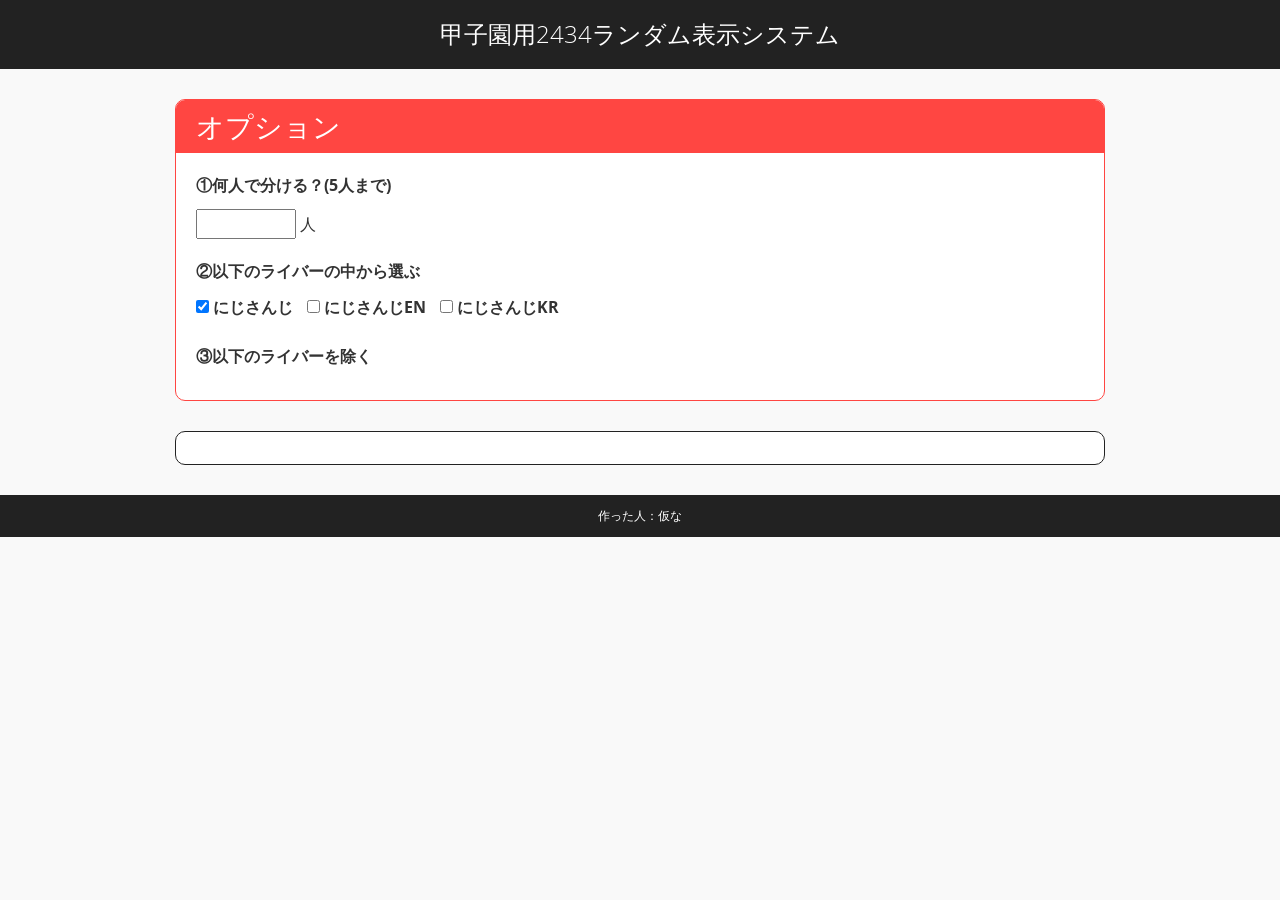
==== index.html @ 716ff3ab "json更新" ====
<!DOCTYPE html>
<html lang="ja">

<head>
    <meta charset="UTF-8">
    <meta name="description" content="">
    <meta name="viewport" content="width=device-width">
    <title>甲子園用2434ランダム表示システム</title>
    <link rel="stylesheet" type="text/css" href="./css/bootstrap.css">
    <link rel="stylesheet" type="text/css" href="./css/style.css">
    <script src="https://ajax.googleapis.com/ajax/libs/jquery/2.1.1/jquery.min.js"></script>
    <script src="./js/bootstrap.js"></script>
    <script src="./js/script.js"></script>
</head>

<body>
    <header>
        <h1>甲子園用2434ランダム表示システム</h1>
    </header>

    <div id="main" class="main">
        <div class="box-option main-innner">
            <h2 class="main-innner-ttl">オプション</h2>
            <div class="wrap-box">
                <p class="option_head">①何人で分ける？(5人まで)</p>
                <div class="selectNum_area">
                    <input type="number" name="" value="" list="select_num" min="1" max="5">
                    <datalist id="select_num">
                        <option value="1">
                        <option value="2">
                        <option value="3">
                        <option value="4">
                        <option value="5">
                    </datalist>
                    <span class="selectNum_sub">人</span>
                </div>
            </div>
            <div class="wrap-box">
                <p class="option_head">②以下のライバーの中から選ぶ</p>
                <form>
                    <div class="optionGrp_area">
                        <label>
                            <input type="checkbox" name="model" id="optionGrp01" value="jp" checked> にじさんじ
                        </label>
                        <label>
                            <input type="checkbox" name="model" id="optionGrp02" value="en"> にじさんじEN
                        </label>
                        <label>
                            <input type="checkbox" name="model" id="optionGrp03" value="kr"> にじさんじKR
                        </label>
                    </div>
                </form>
            </div>
            <div class="wrap-box">
                <p class="option_head">③以下のライバーを除く</p>
                <form>
                    <div class="optionCheck_area">
                    </div>
                </form>
            </div>
        </div>

        <div class="box-result main-innner">
            <div>
                <p></p>
            </div>
        </div>
    </div>

    <footer>
        <p>作った人：仮な</p>
    </footer>
</body>

</html>
---- css/style.css ----
/* 共通 */
body {
    height: auto;
    width: 100%;
    padding: 0;
    margin: 0;
}
h1,h2,h3 {
    margin: 0;
}
button {
    outline: none;
}
ul,li {
    list-style: none;
    padding: 0;
}

/* ヘッダー */
header {
    text-align: center;
    padding: 20px;
    color: #fff;
    background-color: #222;
}
header h1 {
    font-size: 24px;
}

/* フッター */
footer {
    width: 100%;
    background-color: #222;
    padding: 10px;
    text-align: center;
    color: #fff;
}
footer p {
    margin: 0;
    font-size: 12px;
    line-height: 1.8;
}

/* メイン共通 */
.main {
    padding: 0 10px;
}
.main-innner {
    max-width: 930px;
    margin: 30px auto;
    border: 1px solid #222;
    border-radius: 10px;
    padding: 0 0px 20px;
    background-color: #fff;
    text-align: left;
    overflow: hidden;
}
.main-innner-ttl {
    color: #fff;
    padding: 10px 20px;
    margin: 0 0 20px;
    background-color: #222;
}
.wrap-box {
    padding: 0 20px;
}
.wrap-box + .wrap-box {
    margin-top: 20px;
}

/* option */
button {
    outline: none;
}
.box-option {
    border-color: #ff4642;
}
.box-option .main-innner-ttl {
    background-color: #ff4642;
}
.tx-attention {
    color: #ccc;
    font-size: 12px;
}
.option_head {
    font-weight: bold;
}
.selectNum_area input {
    width: 100px;
}
.optionGrp_area label + label {
    margin-left: 10px;
}

/* もっと見るボタン */
.btn-wrap {
    margin-top: 10px;
}
.btn-wrap .btn {
    display: inline-block;
    padding: 5px;
    border: 1px solid #222;
    border-radius: 3px;
    color: #222;
    font-size: 10px;
}
.btn-wrap:hover .btn {
    display: inline-block;
    padding: 5px;
    background-color: #222;
    color: #fff;
}
.js-load {
	display: none;
}
.js-load.active {
	display: block;
}
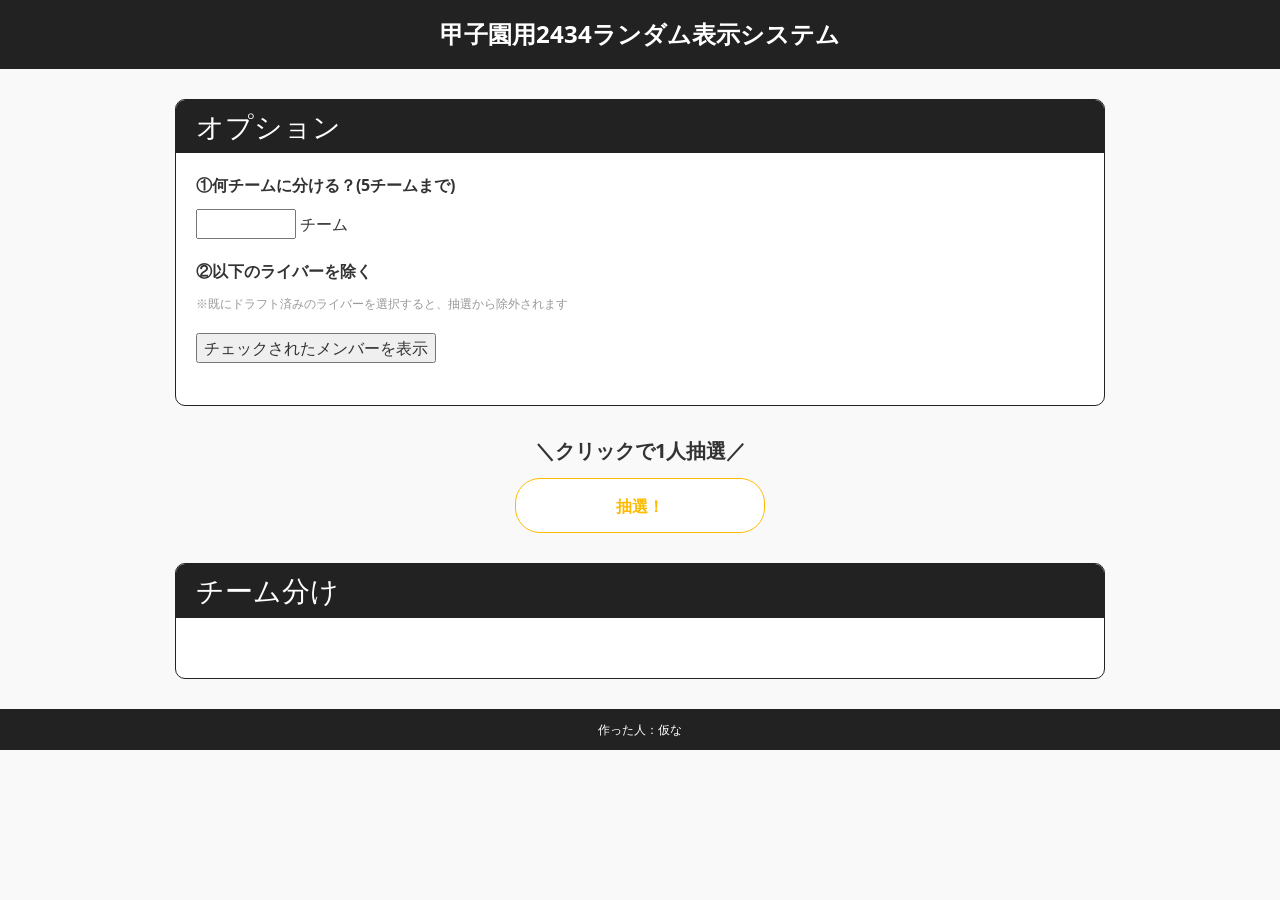
==== commit 4e6b8b5d: "抽選システムを構築" ====
--- a/index.html
+++ b/index.html
@@ -22,9 +22,9 @@
         <div class="box-option main-innner">
             <h2 class="main-innner-ttl">オプション</h2>
             <div class="wrap-box">
-                <p class="option_head">①何人で分ける？(5人まで)</p>
+                <p class="option_head">①何チームに分ける？(5チームまで)</p>
                 <div class="selectNum_area">
-                    <input type="number" name="" value="" list="select_num" min="1" max="5">
+                    <input type="number" id="team-count" name="" value="" list="select_num" min="1" max="5">
                     <datalist id="select_num">
                         <option value="1">
                         <option value="2">
@@ -32,37 +32,32 @@
                         <option value="4">
                         <option value="5">
                     </datalist>
-                    <span class="selectNum_sub">人</span>
+                    <span class="selectNum_sub">チーム</span>
                 </div>
             </div>
             <div class="wrap-box">
-                <p class="option_head">②以下のライバーの中から選ぶ</p>
-                <form>
-                    <div class="optionGrp_area">
-                        <label>
-                            <input type="checkbox" name="model" id="optionGrp01" value="jp" checked> にじさんじ
-                        </label>
-                        <label>
-                            <input type="checkbox" name="model" id="optionGrp02" value="en"> にじさんじEN
-                        </label>
-                        <label>
-                            <input type="checkbox" name="model" id="optionGrp03" value="kr"> にじさんじKR
-                        </label>
-                    </div>
-                </form>
-            </div>
-            <div class="wrap-box">
-                <p class="option_head">③以下のライバーを除く</p>
+                <p class="option_head">②以下のライバーを除く</p>
+                <p class="main-note">※既にドラフト済みのライバーを選択すると、抽選から除外されます</p>
                 <form>
                     <div class="optionCheck_area">
                     </div>
                 </form>
             </div>
+            <div class="wrap-box">
+                <button id="get-checked">チェックされたメンバーを表示</button>
+                <ul class="checkName_list">
+                </ul>
+            </div>
+        </div>
+
+        <div class="clickChoose_area">
+            <p class="clickChoose_head">＼クリックで1人抽選／</p>
+            <button class="clickChoose_btn s-choose">抽選！</button>
         </div>
 
         <div class="box-result main-innner">
-            <div>
-                <p></p>
+            <h2 class="main-innner-ttl">チーム分け</h2>
+            <div id="team-result">
             </div>
         </div>
     </div>
--- a/css/style.css
+++ b/css/style.css
@@ -25,6 +25,7 @@
 }
 header h1 {
     font-size: 24px;
+    font-weight: bold;
 }
 
 /* フッター */
@@ -67,21 +68,16 @@
 .wrap-box + .wrap-box {
     margin-top: 20px;
 }
+.main-note {
+    font-size: 12px;
+    color: #999;
+    margin-top: 10px;
+}
 
 /* option */
 button {
     outline: none;
 }
-.box-option {
-    border-color: #ff4642;
-}
-.box-option .main-innner-ttl {
-    background-color: #ff4642;
-}
-.tx-attention {
-    color: #ccc;
-    font-size: 12px;
-}
 .option_head {
     font-weight: bold;
 }
@@ -90,6 +86,122 @@
 }
 .optionGrp_area label + label {
     margin-left: 10px;
+}
+.optionCheck_list {
+    display: none;
+}
+.optionCheck_list li {
+    margin: 0 10px 0 0;
+    display: inline-block;
+}
+.optionCheck_list li input {
+    margin-right: 3px;
+}
+
+.optionCheck_list li:has(input:checked) {
+    color: #bbb;
+}
+.optionCheck_head {
+    cursor: pointer;
+    background-color: #333;
+    color: #fff;
+    position: relative;
+    padding: 3px 10px 4px;
+}
+.optionCheck_head::after {
+    content: "";
+    width: 10px;
+    height: 10px;
+    border-right: 2px solid #fff;
+    border-bottom: 2px solid #fff;
+    position: absolute;
+    right: 10px;
+    top: 8px;
+    transform: rotate(45deg);
+    transition: .3s;
+}
+.optionCheck_head.is-open::after {
+    transform: rotate(-135deg);
+    top: 13px;
+}
+.checkName_list {
+    display: flex;
+    flex-wrap: wrap;
+    margin-top: 10px;
+}
+.checkName_list li::after {
+    content: "｜";
+}
+
+/* 抽選ボタン */
+.clickChoose_area {
+    text-align: center;
+}
+.clickChoose_head {
+    font-size: 20px;
+    font-weight: bold;
+}
+.clickChoose_btn {
+    display: flex;
+    justify-content: center;
+    align-items: center;
+    position: relative;
+    width: 250px;
+    margin:0 auto;
+    padding: .9em 2em;
+    border: 1px solid #ffbb00;
+    border-radius: 25px;
+    background-color: #fff;
+    color: #ffbb00;
+    font-size: 1em;
+    transition: box-shadow .3s ease;
+    font-weight: bold;
+}
+.clickChoose_btn:hover {
+    box-shadow: inset #ffbb00 0 0 0 2em;
+    color: #fff;
+}
+.team-count {
+    font-size: 14px;
+    font-weight: normal;
+}
+
+/* チーム分け */
+@keyframes fadeInHighlight {
+    0% { background-color: #ffff99; opacity: 0; }
+    50% { background-color: #ffeb3b; opacity: 1; }
+    100% { background-color: transparent; }
+}
+.highlighted {
+    animation: fadeInHighlight 1.5s ease-out;
+    font-weight: bold;
+    padding-left: 8px;
+}
+#team-result {
+    padding: 10px;
+}
+.team-block {
+    margin-bottom: 10px;
+    border-radius: 8px;
+    border: 2px solid #333;
+}
+.team-color-0 { border-color: #e57373; } /* 赤 */
+.team-color-1 { border-color: #64b5f6; } /* 青 */
+.team-color-2 { border-color: #81c784; } /* 緑 */
+.team-color-3 { border-color: #ffb74d; } /* オレンジ */
+.team-color-4 { border-color: #ba68c8; } /* 紫 */
+.team-block h3 {
+    color: #fff;
+    font-weight: bold;
+    padding: 3px 10px 4px;
+}
+.team-color-0 h3 { background-color: #e57373; } /* 赤 */
+.team-color-1 h3 { background-color: #64b5f6; } /* 青 */
+.team-color-2 h3 { background-color: #81c784; } /* 緑 */
+.team-color-3 h3 { background-color: #ffb74d; } /* オレンジ */
+.team-color-4 h3 { background-color: #ba68c8; } /* 紫 */
+.team-list {
+    padding: 15px;
 }
 
 /* もっと見るボタン */
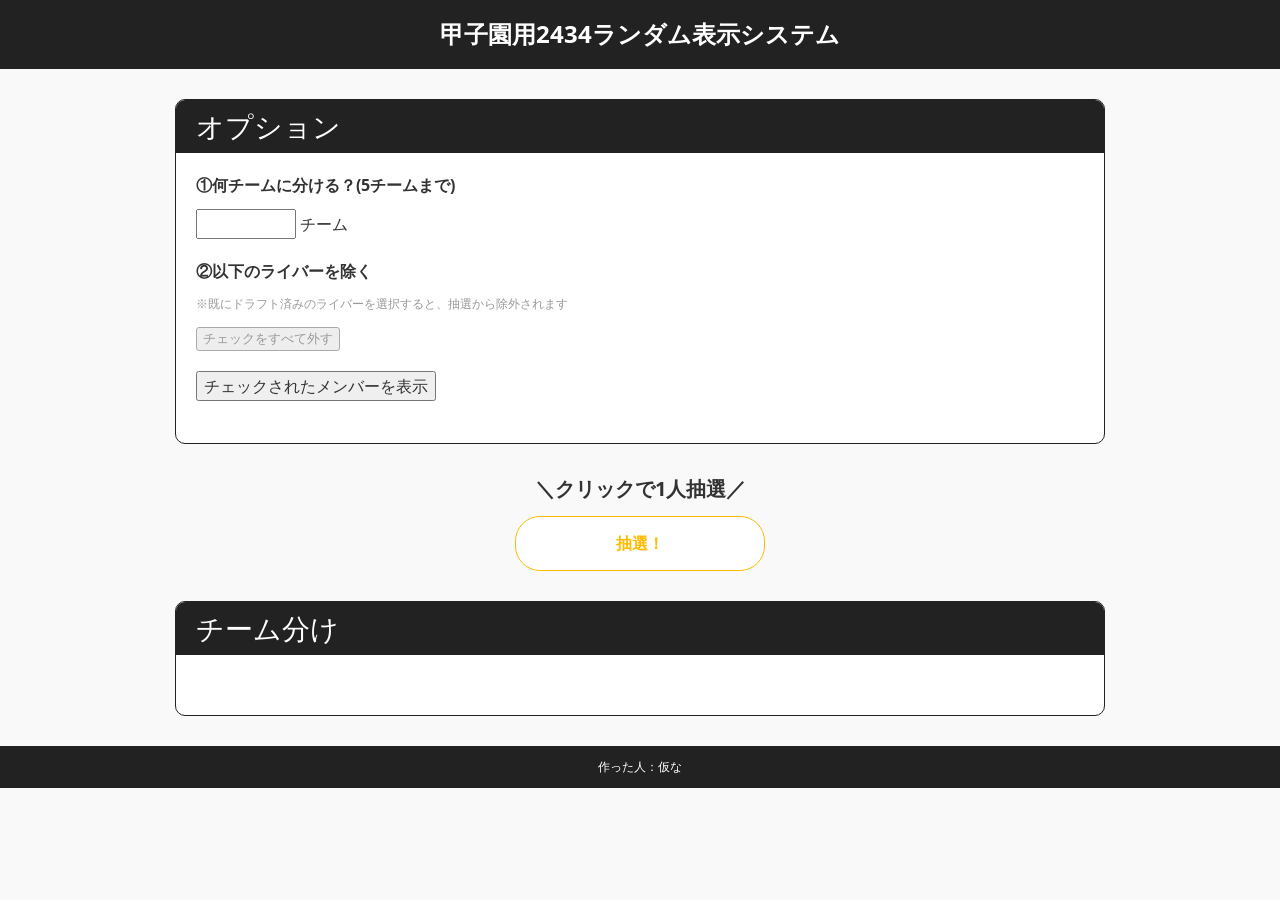
==== commit 38543bab: "checkboxを一括解除するボタンの実装、アコーディオンの調整" ====
--- a/index.html
+++ b/index.html
@@ -38,6 +38,9 @@
             <div class="wrap-box">
                 <p class="option_head">②以下のライバーを除く</p>
                 <p class="main-note">※既にドラフト済みのライバーを選択すると、抽選から除外されます</p>
+                <div class="clearBtn_area">
+                    <button id="clear-exclusions">チェックをすべて外す</button>
+                </div>
                 <form>
                     <div class="optionCheck_area">
                     </div>
--- a/css/style.css
+++ b/css/style.css
@@ -131,6 +131,16 @@
 }
 .checkName_list li::after {
     content: "｜";
+}
+.clearBtn_area {
+    margin-bottom: 10px;
+}
+.clearBtn_area button{
+    font-size: 13px;
+    background: #eee;
+    color: #999;
+    border: 1px solid #aaa;
+    border-radius: 3px;
 }
 
 /* 抽選ボタン */
@@ -203,28 +213,3 @@
 .team-list {
     padding: 15px;
 }
-
-/* もっと見るボタン */
-.btn-wrap {
-    margin-top: 10px;
-}
-.btn-wrap .btn {
-    display: inline-block;
-    padding: 5px;
-    border: 1px solid #222;
-    border-radius: 3px;
-    color: #222;
-    font-size: 10px;
-}
-.btn-wrap:hover .btn {
-    display: inline-block;
-    padding: 5px;
-    background-color: #222;
-    color: #fff;
-}
-.js-load {
-	display: none;
-}
-.js-load.active {
-	display: block;
-}
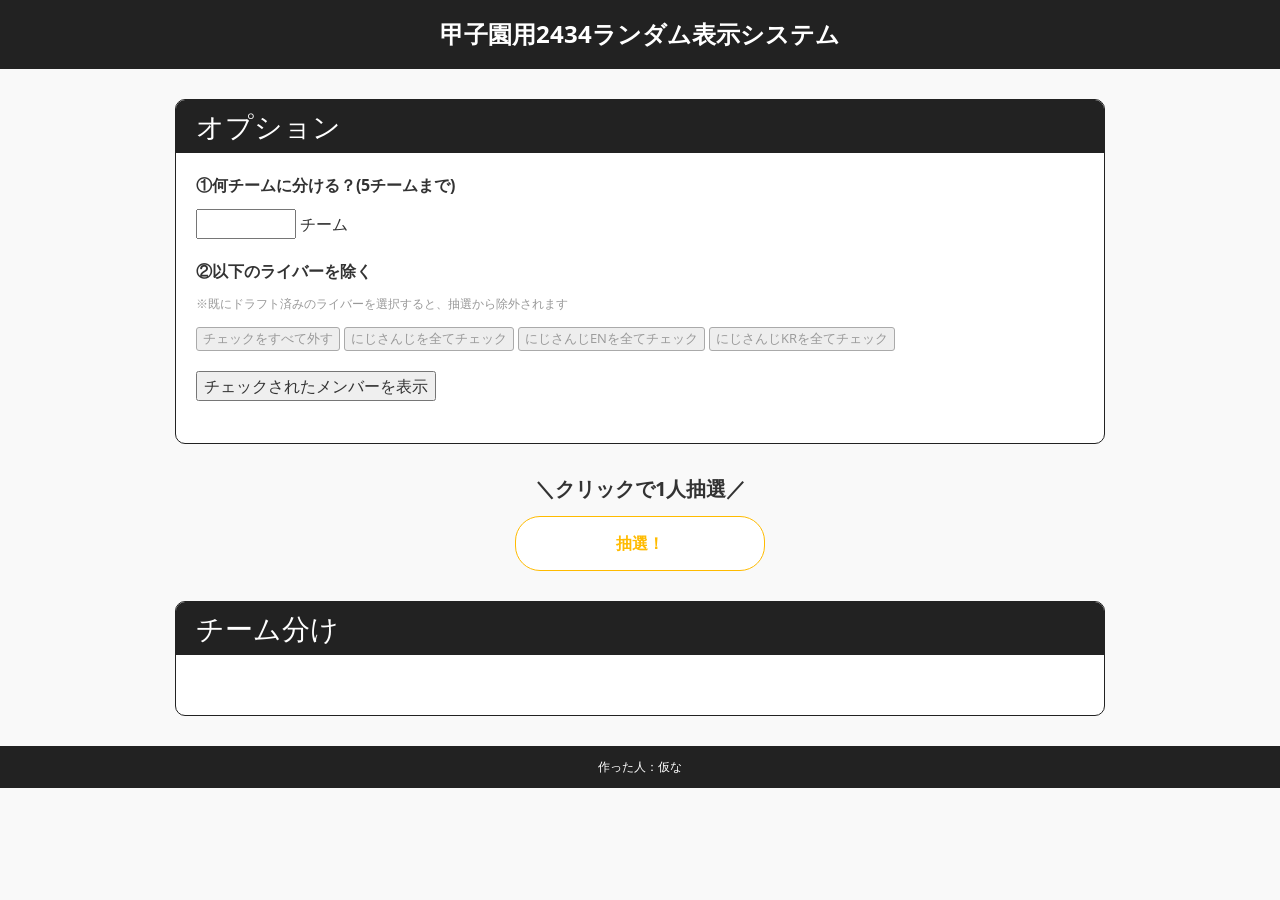
==== commit 6e2de6e4: "除外対象をグループごとにまとめて選択できるように修正" ====
--- a/index.html
+++ b/index.html
@@ -40,6 +40,9 @@
                 <p class="main-note">※既にドラフト済みのライバーを選択すると、抽選から除外されます</p>
                 <div class="clearBtn_area">
                     <button id="clear-exclusions">チェックをすべて外す</button>
+                    <button class="check-group" data-group="jp">にじさんじを全てチェック</button>
+                    <button class="check-group" data-group="en">にじさんじENを全てチェック</button>
+                    <button class="check-group" data-group="kr">にじさんじKRを全てチェック</button>
                 </div>
                 <form>
                     <div class="optionCheck_area">
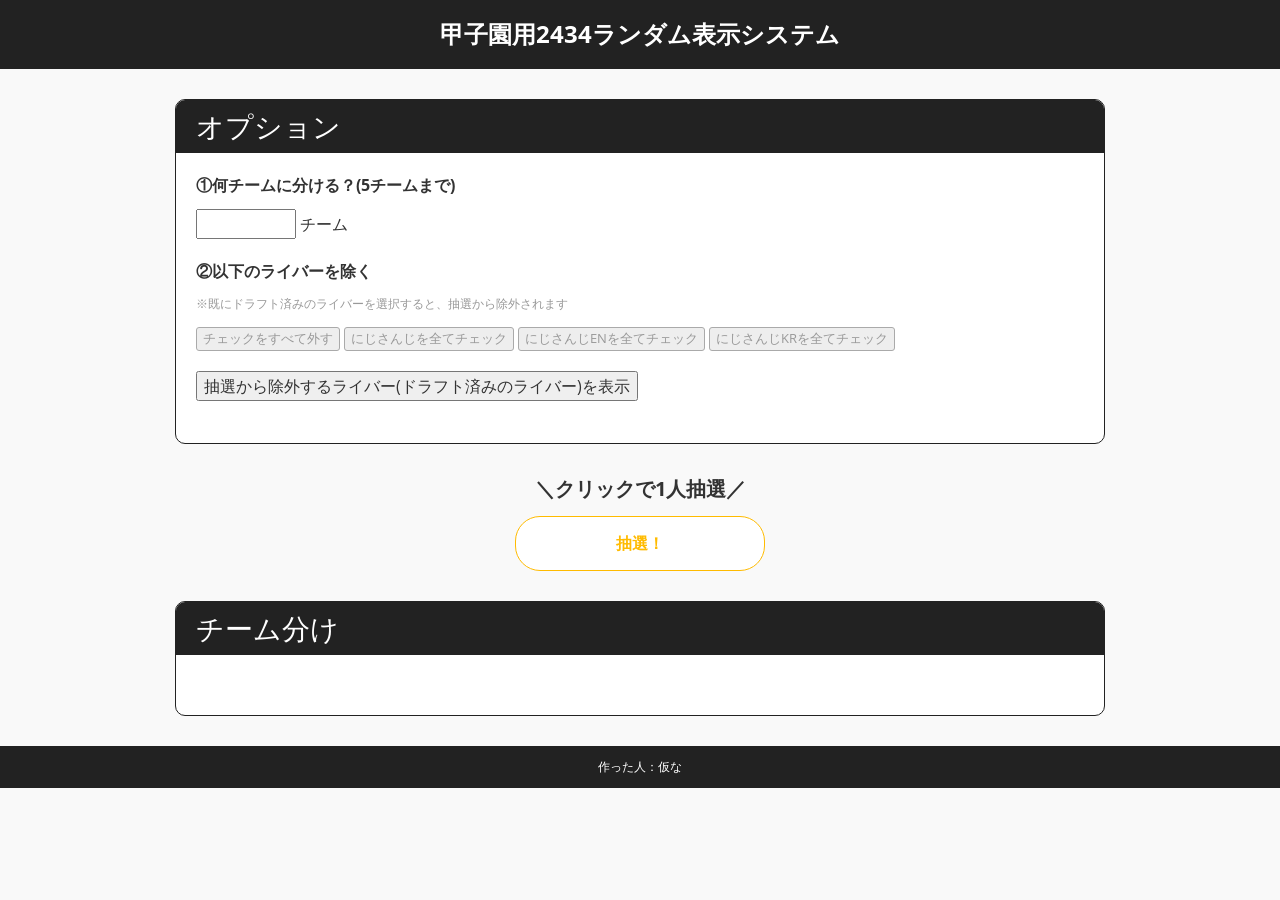
==== commit 29a013b3: "文言修正" ====
--- a/index.html
+++ b/index.html
@@ -50,7 +50,7 @@
                 </form>
             </div>
             <div class="wrap-box">
-                <button id="get-checked">チェックされたメンバーを表示</button>
+                <button id="get-checked">抽選から除外するライバー(ドラフト済みのライバー)を表示</button>
                 <ul class="checkName_list">
                 </ul>
             </div>
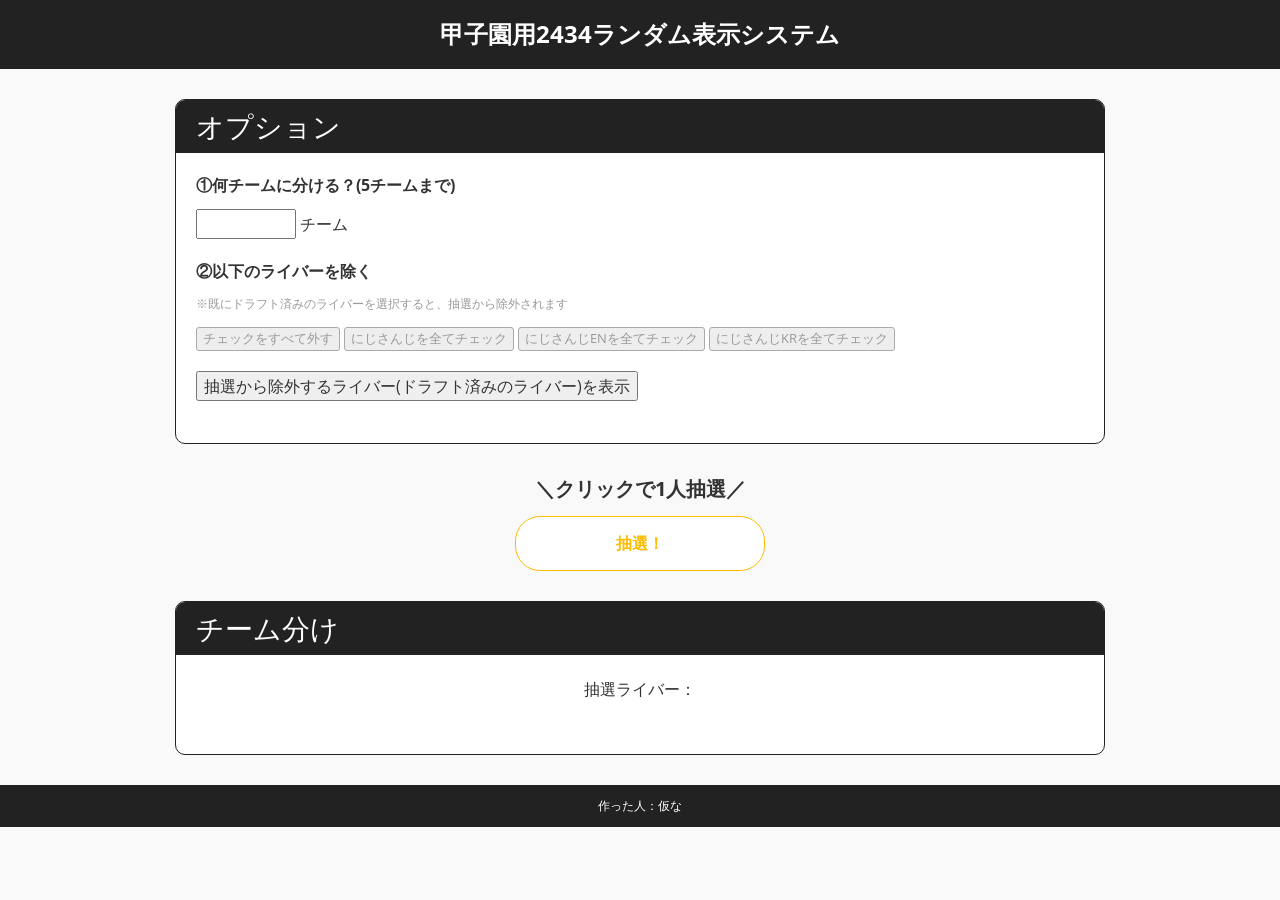
==== commit 851311d5: "不具合調整、抽選結果の名前表示" ====
--- a/index.html
+++ b/index.html
@@ -63,6 +63,9 @@
 
         <div class="box-result main-innner">
             <h2 class="main-innner-ttl">チーム分け</h2>
+            <div class="result-name">
+                <p>抽選ライバー：<span class="name"></span></p>
+            </div>
             <div id="team-result">
             </div>
         </div>
--- a/css/style.css
+++ b/css/style.css
@@ -189,11 +189,15 @@
 }
 #team-result {
     padding: 10px;
+    display: flex;
+    justify-content: space-between;
+    flex-wrap: wrap;
 }
 .team-block {
     margin-bottom: 10px;
     border-radius: 8px;
     border: 2px solid #333;
+    box-sizing: border-box;
 }
 .team-color-0 { border-color: #e57373; } /* 赤 */
 .team-color-1 { border-color: #64b5f6; } /* 青 */
@@ -213,3 +217,10 @@
 .team-list {
     padding: 15px;
 }
+.result-name {
+    text-align: center;
+}
+.result-name .name {
+    font-weight: bold;
+    font-size: 18px;
+}
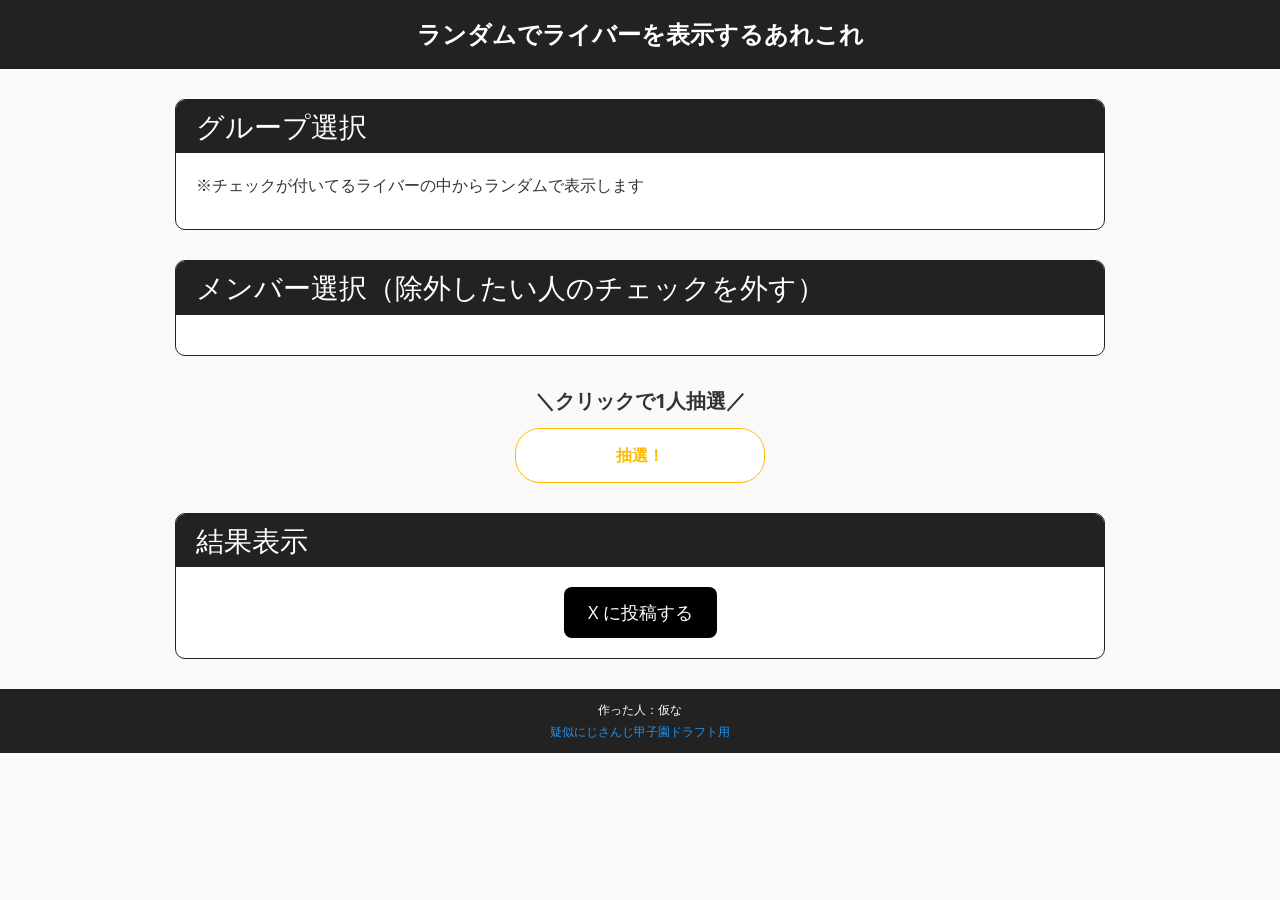
==== commit 5710db0e: "個人単位のランダム用" ====
--- a/index.html
+++ b/index.html
@@ -5,7 +5,7 @@
     <meta charset="UTF-8">
     <meta name="description" content="">
     <meta name="viewport" content="width=device-width">
-    <title>甲子園用2434ランダム表示システム</title>
+    <title>ランダムでライバーを表示するあれこれ</title>
     <link rel="stylesheet" type="text/css" href="./css/bootstrap.css">
     <link rel="stylesheet" type="text/css" href="./css/style.css">
     <script src="https://ajax.googleapis.com/ajax/libs/jquery/2.1.1/jquery.min.js"></script>
@@ -15,64 +15,41 @@
 
 <body>
     <header>
-        <h1>甲子園用2434ランダム表示システム</h1>
+        <h1>ランダムでライバーを表示するあれこれ</h1>
     </header>
 
     <div id="main" class="main">
-        <div class="box-option main-innner">
-            <h2 class="main-innner-ttl">オプション</h2>
+        <div class="main-innner">
+            <h2 class="main-innner-ttl">グループ選択</h2>
             <div class="wrap-box">
-                <p class="option_head">①何チームに分ける？(5チームまで)</p>
-                <div class="selectNum_area">
-                    <input type="number" id="team-count" name="" value="" list="select_num" min="1" max="5">
-                    <datalist id="select_num">
-                        <option value="1">
-                        <option value="2">
-                        <option value="3">
-                        <option value="4">
-                        <option value="5">
-                    </datalist>
-                    <span class="selectNum_sub">チーム</span>
-                </div>
+                <p>※チェックが付いてるライバーの中からランダムで表示します</p>
+                <div id="groupArea"></div>
             </div>
+        </div>
+        <div class="main-innner">
+            <h2 class="main-innner-ttl">メンバー選択（除外したい人のチェックを外す）</h2>
             <div class="wrap-box">
-                <p class="option_head">②以下のライバーを除く</p>
-                <p class="main-note">※既にドラフト済みのライバーを選択すると、抽選から除外されます</p>
-                <div class="clearBtn_area">
-                    <button id="clear-exclusions">チェックをすべて外す</button>
-                    <button class="check-group" data-group="jp">にじさんじを全てチェック</button>
-                    <button class="check-group" data-group="en">にじさんじENを全てチェック</button>
-                    <button class="check-group" data-group="kr">にじさんじKRを全てチェック</button>
-                </div>
-                <form>
-                    <div class="optionCheck_area">
-                    </div>
-                </form>
-            </div>
-            <div class="wrap-box">
-                <button id="get-checked">抽選から除外するライバー(ドラフト済みのライバー)を表示</button>
-                <ul class="checkName_list">
-                </ul>
+                <div id="memberArea"></div>
             </div>
         </div>
 
         <div class="clickChoose_area">
             <p class="clickChoose_head">＼クリックで1人抽選／</p>
-            <button class="clickChoose_btn s-choose">抽選！</button>
+            <button class="clickChoose_btn" id="pickBtn">抽選！</button>
         </div>
 
-        <div class="box-result main-innner">
-            <h2 class="main-innner-ttl">チーム分け</h2>
-            <div class="result-name">
-                <p>抽選ライバー：<span class="name"></span></p>
-            </div>
-            <div id="team-result">
+        <div class="main-innner result-area">
+            <h2 class="main-innner-ttl">結果表示</h2>
+            <div class="wrap-box">
+                <div id="result"></div>
+                <button id="tweetBtn">X に投稿する</button>
             </div>
         </div>
     </div>
 
     <footer>
         <p>作った人：仮な</p>
+        <p><a href="/nijiko_random.html">疑似にじさんじ甲子園ドラフト用</a></p>
     </footer>
 </body>
 
--- a/css/style.css
+++ b/css/style.css
@@ -224,3 +224,81 @@
     font-weight: bold;
     font-size: 18px;
 }
+
+/* 単体ランダム */
+.group-list {
+    display: flex;
+    flex-wrap: wrap;
+    gap: 10px 20px
+}
+.member-group ul {
+    list-style: none;
+    padding-left: 0;
+
+    display: flex;
+    flex-wrap: wrap;
+    gap: 8px 20px;
+
+    max-height: 0;
+    overflow: hidden;
+    transition: max-height 0.3s ease;
+}
+.member-group.open ul {
+    max-height: 500px;
+}
+.member-group h3 {
+    cursor: pointer;
+    user-select: none;
+    background-color: #333;
+    color: #fff;
+    position: relative;
+    padding: 3px 10px 4px;
+}
+.member-group h3::after {
+    content: "";
+    width: 10px;
+    height: 10px;
+    border-right: 2px solid #fff;
+    border-bottom: 2px solid #fff;
+    position: absolute;
+    right: 10px;
+    top: 10px;
+    transform: rotate(45deg);
+    transition: .3s;
+}
+.member-group.open h3::after {
+    transform: rotate(-135deg);
+    top: 16px;
+}
+.result-area #result {
+    font-size: 24px;
+    font-weight: bold;
+    margin-bottom: 20px;
+}
+.result-area .wrap-box {
+    text-align: center;
+}
+#tweetBtn {
+    background: #000;
+    color: #fff;
+    border: none;
+    padding: 12px 24px;
+    font-size: 18px;
+    border-radius: 8px;
+    cursor: pointer;
+    transition: 0.25s ease;
+    display: inline-flex;
+    align-items: center;
+    gap: 8px;
+}
+/* ホバーで光る */
+#tweetBtn:hover {
+    background: #111;
+    box-shadow: 0 0 12px rgba(0,0,0,0.4);
+    transform: translateY(-2px);
+}
+/* 押したとき */
+#tweetBtn:active {
+    transform: translateY(0);
+    box-shadow: none;
+}
